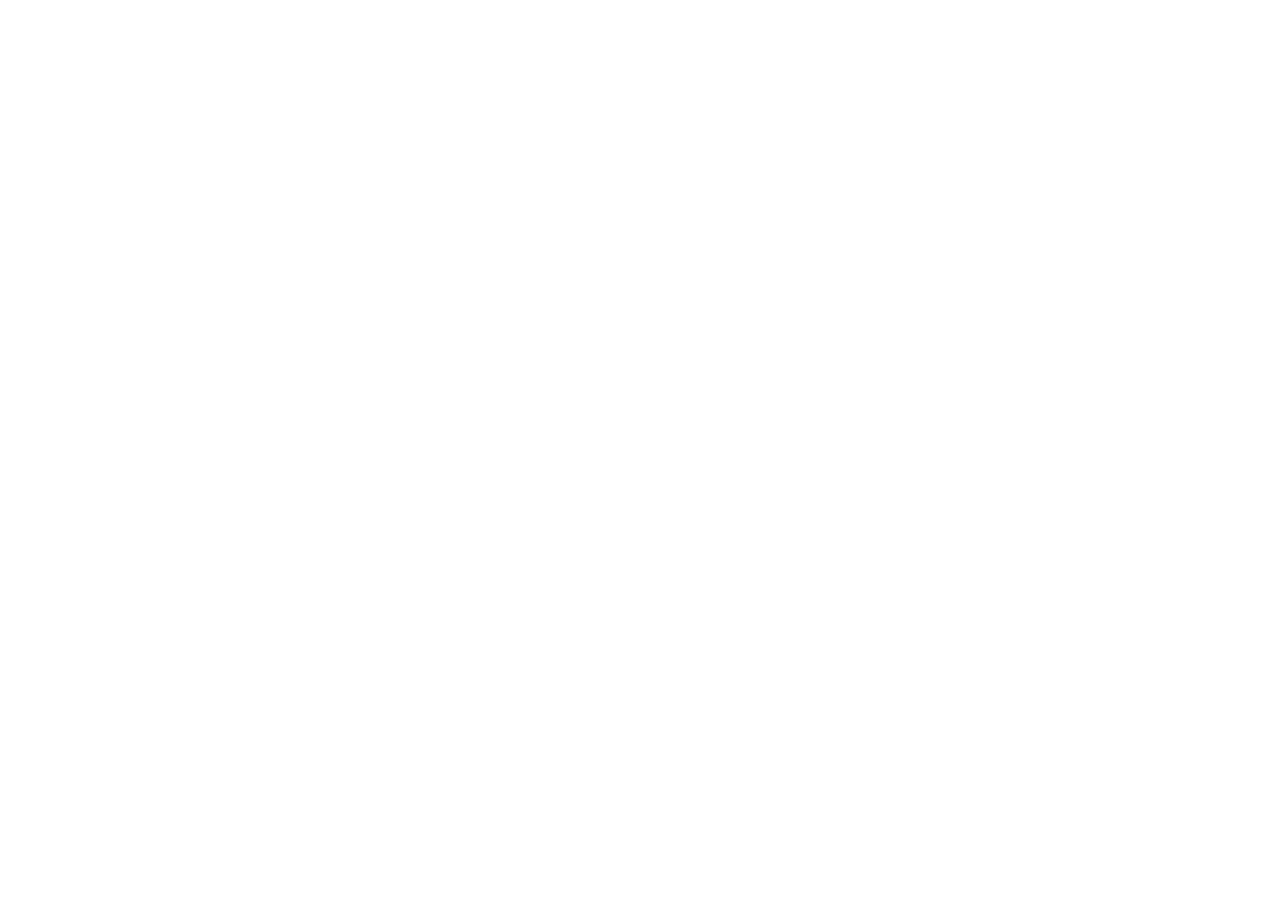
==== index.html @ dd612bfa "Added the boilerplate for my HTML file" ====
<!DOCTYPE html>
<html lang="en">
<head>
    <meta charset="UTF-8">
    <meta http-equiv="X-UA-Compatible" content="IE=edge">
    <meta name="viewport" content="width=device-width, initial-scale=1.0">
    <title>Document</title>
</head>
<body>
    
</body>
</html>
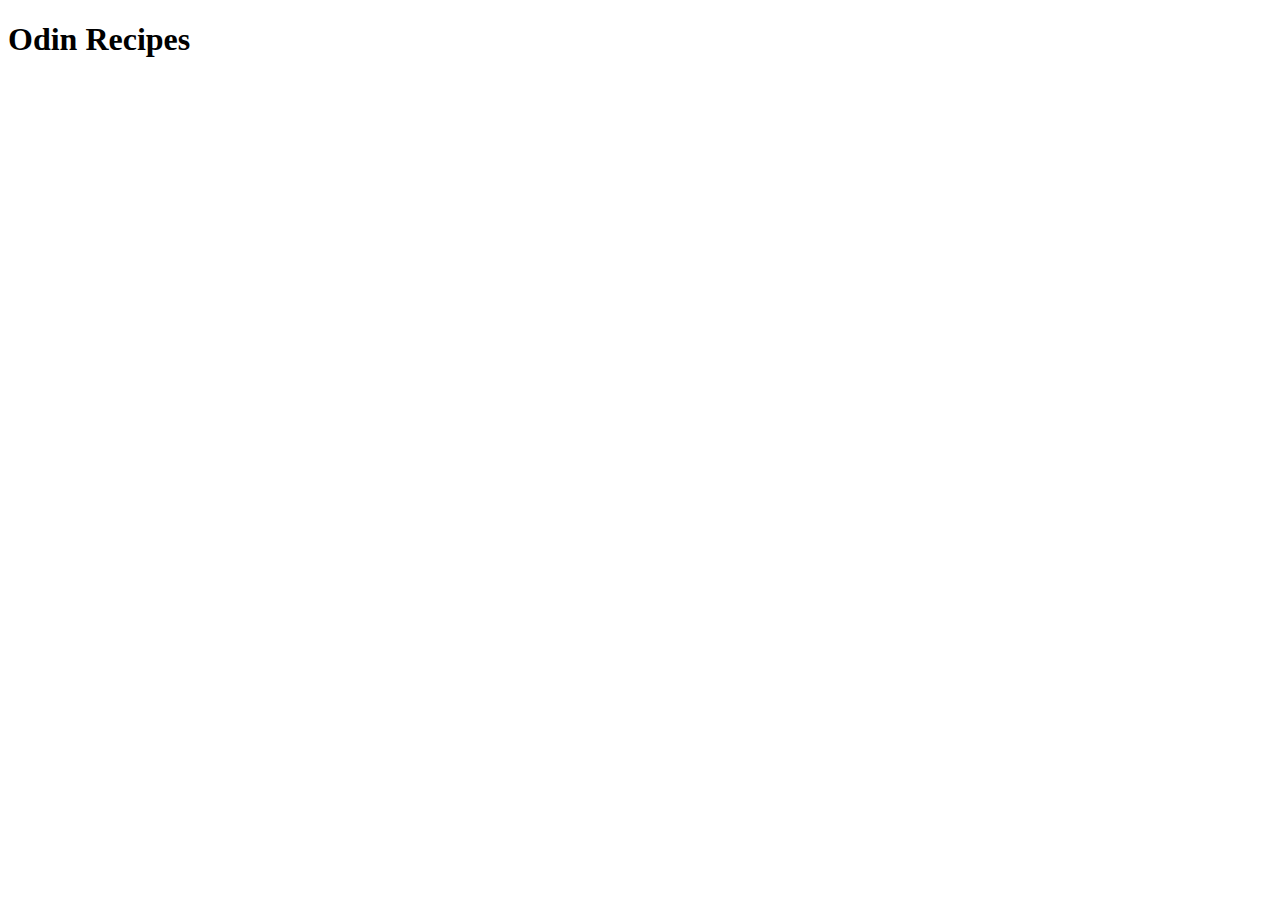
==== commit d6062ebd: "Added an h1 tag in my index HTML file" ====
--- a/index.html
+++ b/index.html
@@ -7,6 +7,6 @@
     <title>Document</title>
 </head>
 <body>
-    
+    <h1>Odin Recipes</h1>
 </body>
 </html>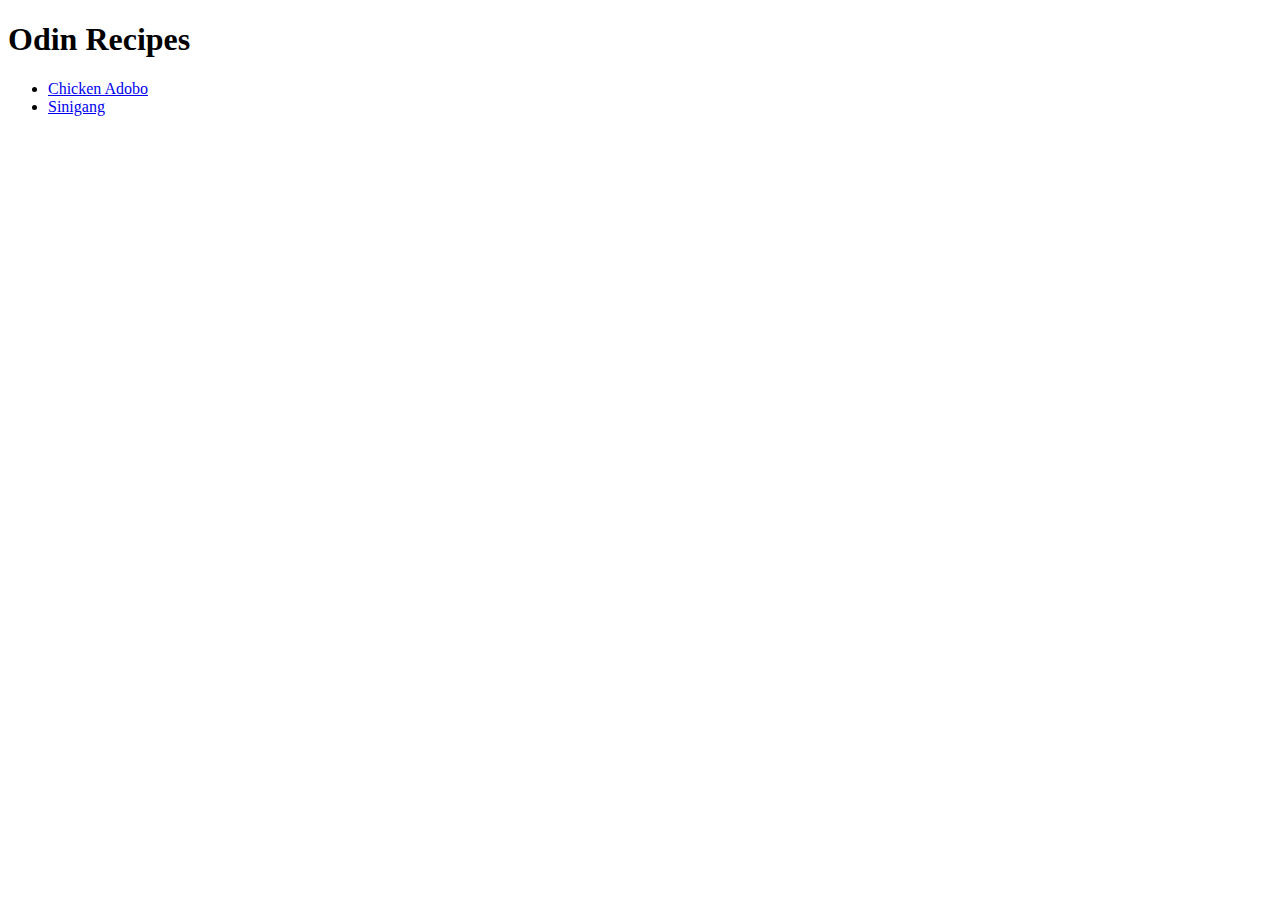
==== commit 9b523719: "Fixed error, forgot to add /recipes in my anchor tag" ====
--- a/index.html
+++ b/index.html
@@ -8,5 +8,9 @@
 </head>
 <body>
     <h1>Odin Recipes</h1>
+    <ul>
+        <li><a href="recipes/chicken-adobo.html">Chicken Adobo</a></li>
+        <li><a href="recipes/sinigang.html">Sinigang</a></li>
+    </ul>
 </body>
 </html>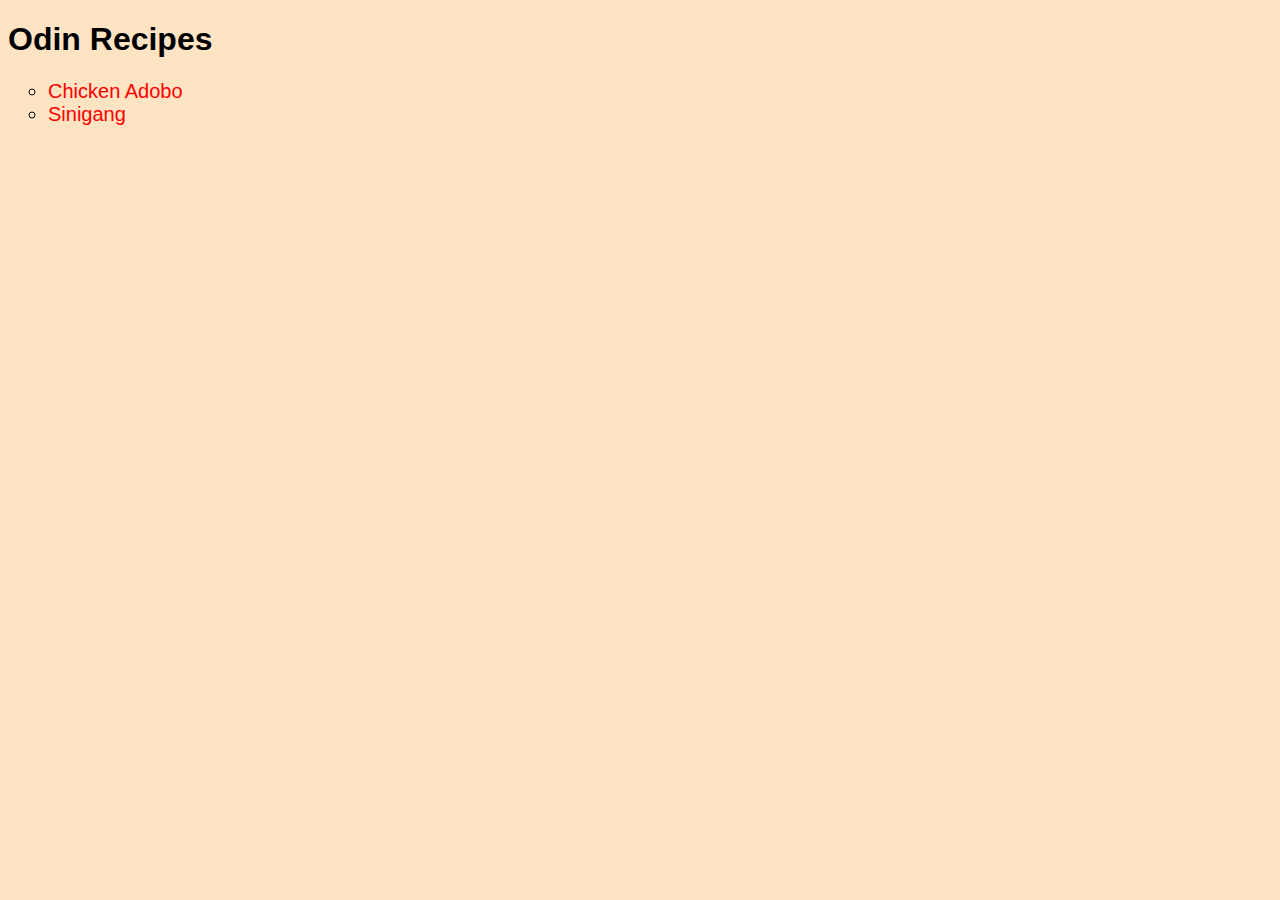
==== commit a3a94e67: "Add CSS to index html" ====
--- a/index.html
+++ b/index.html
@@ -1,16 +1,22 @@
 <!DOCTYPE html>
 <html lang="en">
+
 <head>
     <meta charset="UTF-8">
     <meta http-equiv="X-UA-Compatible" content="IE=edge">
     <meta name="viewport" content="width=device-width, initial-scale=1.0">
     <title>Document</title>
+    <link rel="stylesheet" href="style.css">
 </head>
+
 <body>
     <h1>Odin Recipes</h1>
-    <ul>
-        <li><a href="recipes/chicken-adobo.html">Chicken Adobo</a></li>
-        <li><a href="recipes/sinigang.html">Sinigang</a></li>
-    </ul>
+    <div class="menu">
+        <ul>
+            <li><a href="recipes/chicken-adobo.html">Chicken Adobo</a></li>
+            <li><a href="recipes/sinigang.html">Sinigang</a></li>
+        </ul>
+    </div>
 </body>
+
 </html>--- a/style.css
+++ b/style.css
@@ -0,0 +1,28 @@
+*{
+   background-color: bisque;
+   font-family: Arial, Helvetica, sans-serif;
+   color: black;
+}
+
+ul{
+    text-decoration: none;
+}
+
+li{
+    list-style-type: circle;
+}
+
+a{
+    text-decoration: none;
+}
+
+.menu{
+    font-size: 20px;
+}
+
+.menu a{
+    color: red;
+}
+
+
+
